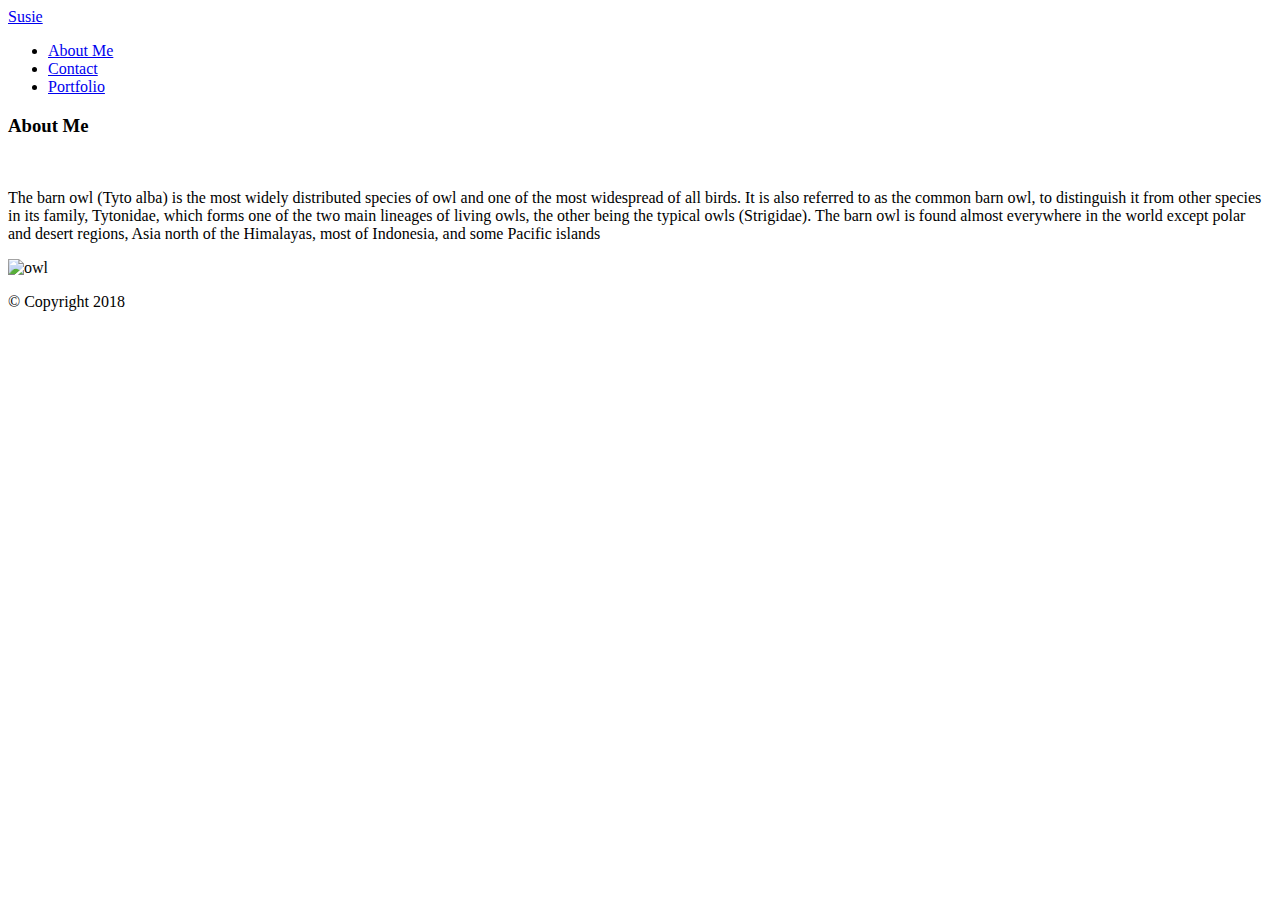
==== index.html @ e9d0a497 "here we go" ====
<!DOCTYPE html>
<html lang="en">
<head>

    <meta charset="UTF-8">
    <meta name="viewport" content="width=\, initial-scale=1.0">
    <meta http-equiv="X-UA-Compatible" content="ie=edge">
    <link rel="stylesheet" href="https://stackpath.bootstrapcdn.com/bootstrap/4.1.3/css/bootstrap.min.css" integrity="sha384-MCw98/SFnGE8fJT3GXwEOngsV7Zt27NXFoaoApmYm81iuXoPkFOJwJ8ERdknLPMO" crossorigin="anonymous">
    <link href="/Users/susie/Bootstrap-Portfolio/style.css " type="text/css" rel="stylesheet">
    <title>Susie</title>
    <nav class="navbar navbar-expand-lg navbar-light bg-light">
            <a class="navbar-brand" href="#">Susie</a>
                <div class="navbar-collapse collapse w-100 order-3 dual-collapse2">
                <ul class="navbar-nav ml-auto">
                <li class="nav-item active">
                  <a class="nav-link" href="/Users/susie/Bootstrap-Portfolio/index.html">About Me </a>
                </li>
                <li class="nav-item">
                  <a class="nav-link" href="/Users/susie/Bootstrap-Portfolio/contact.html">Contact</a>
                </li>
                <li class="nav-item">
                  <a class="nav-link" href="/Users/susie/Bootstrap-Portfolio/portfolio.html">Portfolio</a>
                </li>
              </ul>
            </div>
    </nav>
</head>


<body>

    <div class="container-fluid bg-3 text-center">    
        <h3 class="margin">About Me</h3><br>
        <div class="row">
          <div class="col-sm-3">
            <p></p>
            </div>
          <div class="col-sm-3"> 
            <p>The barn owl (Tyto alba) is the most widely distributed species of owl and one of the most widespread of all birds. It is also 
                referred to as the common barn owl, to distinguish it from other species in its family, Tytonidae, which forms one of the two main lineages 
                of living owls, the other being the typical owls (Strigidae). The barn owl is found almost 
                everywhere in the world except polar and desert regions, Asia north of the Himalayas, most of Indonesia, and some Pacific islands</p>
            
          </div>
          <div class="col-sm-3"> 
              <img src="/Users/susie/Desktop/BootCamp/Coding/tortuga.jpg"  alt="owl" width="200" height="250">
            
          </div>
          <div class="col-sm-3"> 
              <p></p>
              
            </div>
        </div>
      </div>
      
      <!-- Footer -->
      <footer class="container-fluid bg-4 text-center">
          <p>&copy; Copyright 2018</p>
      </footer>
      
</body>
</html>
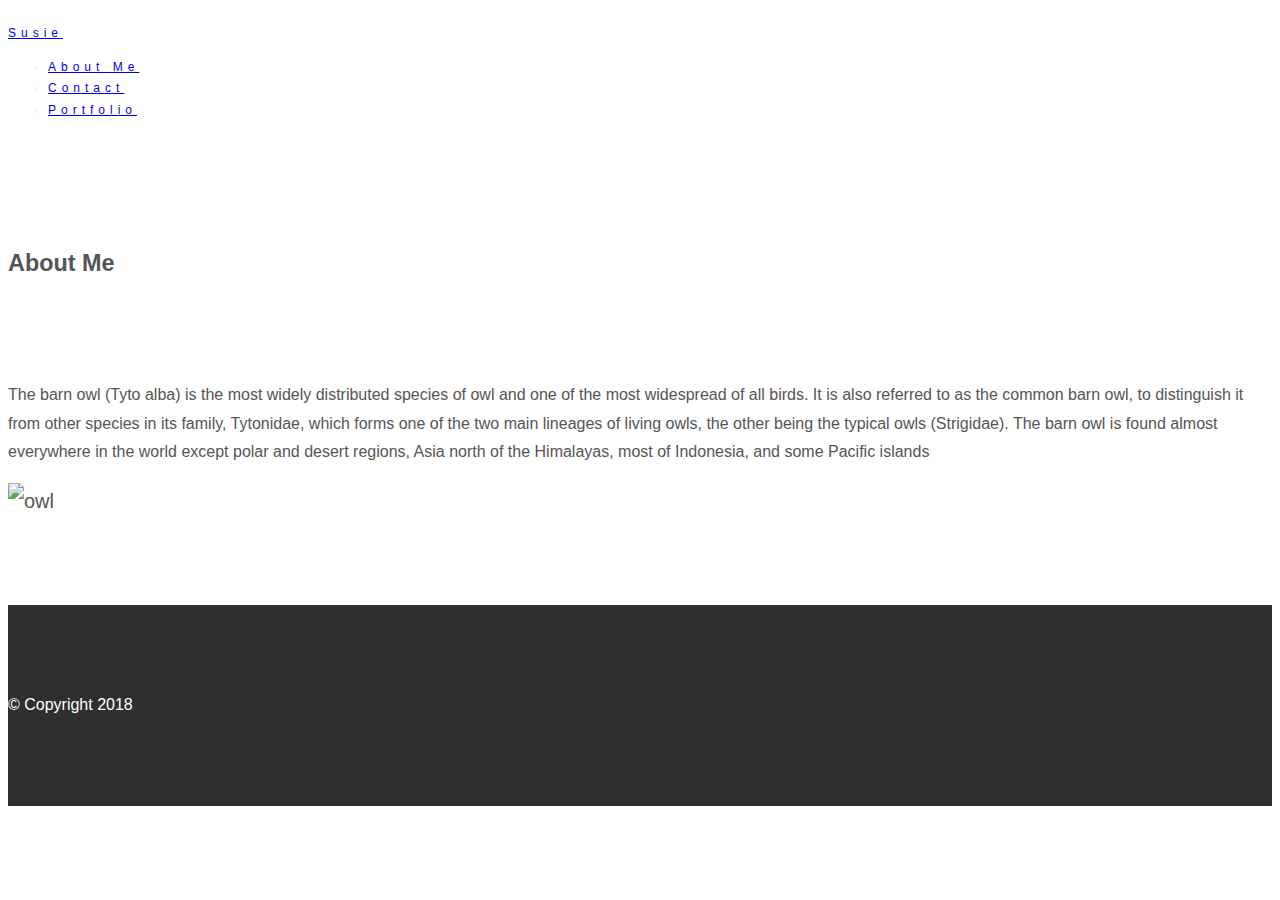
==== commit 0aae3309: "Update index.html" ====
--- a/index.html
+++ b/index.html
@@ -6,20 +6,20 @@
     <meta name="viewport" content="width=\, initial-scale=1.0">
     <meta http-equiv="X-UA-Compatible" content="ie=edge">
     <link rel="stylesheet" href="https://stackpath.bootstrapcdn.com/bootstrap/4.1.3/css/bootstrap.min.css" integrity="sha384-MCw98/SFnGE8fJT3GXwEOngsV7Zt27NXFoaoApmYm81iuXoPkFOJwJ8ERdknLPMO" crossorigin="anonymous">
-    <link href="/Users/susie/Bootstrap-Portfolio/style.css " type="text/css" rel="stylesheet">
+    <link href="https://susieo.github.io/Bootstrap-Portfolio/style.css " type="text/css" rel="stylesheet">
     <title>Susie</title>
     <nav class="navbar navbar-expand-lg navbar-light bg-light">
             <a class="navbar-brand" href="#">Susie</a>
                 <div class="navbar-collapse collapse w-100 order-3 dual-collapse2">
                 <ul class="navbar-nav ml-auto">
                 <li class="nav-item active">
-                  <a class="nav-link" href="/Users/susie/Bootstrap-Portfolio/index.html">About Me </a>
+                  <a class="nav-link" href="https://susieo.github.io/Bootstrap-Portfolio/index.html">About Me </a>
                 </li>
                 <li class="nav-item">
-                  <a class="nav-link" href="/Users/susie/Bootstrap-Portfolio/contact.html">Contact</a>
+                  <a class="nav-link" href="https://susieo.github.io/Bootstrap-Portfolio/contact.html">Contact</a>
                 </li>
                 <li class="nav-item">
-                  <a class="nav-link" href="/Users/susie/Bootstrap-Portfolio/portfolio.html">Portfolio</a>
+                  <a class="nav-link" href="https://susieo.github.io/Bootstrap-Portfolio/portfolio.html">Portfolio</a>
                 </li>
               </ul>
             </div>
@@ -43,7 +43,7 @@
             
           </div>
           <div class="col-sm-3"> 
-              <img src="/Users/susie/Desktop/BootCamp/Coding/tortuga.jpg"  alt="owl" width="200" height="250">
+              <img src="https://susieo.github.io/Bootstrap-Portfolio/tortuga.jpg"  alt="owl" width="200" height="250">
             
           </div>
           <div class="col-sm-3"> 
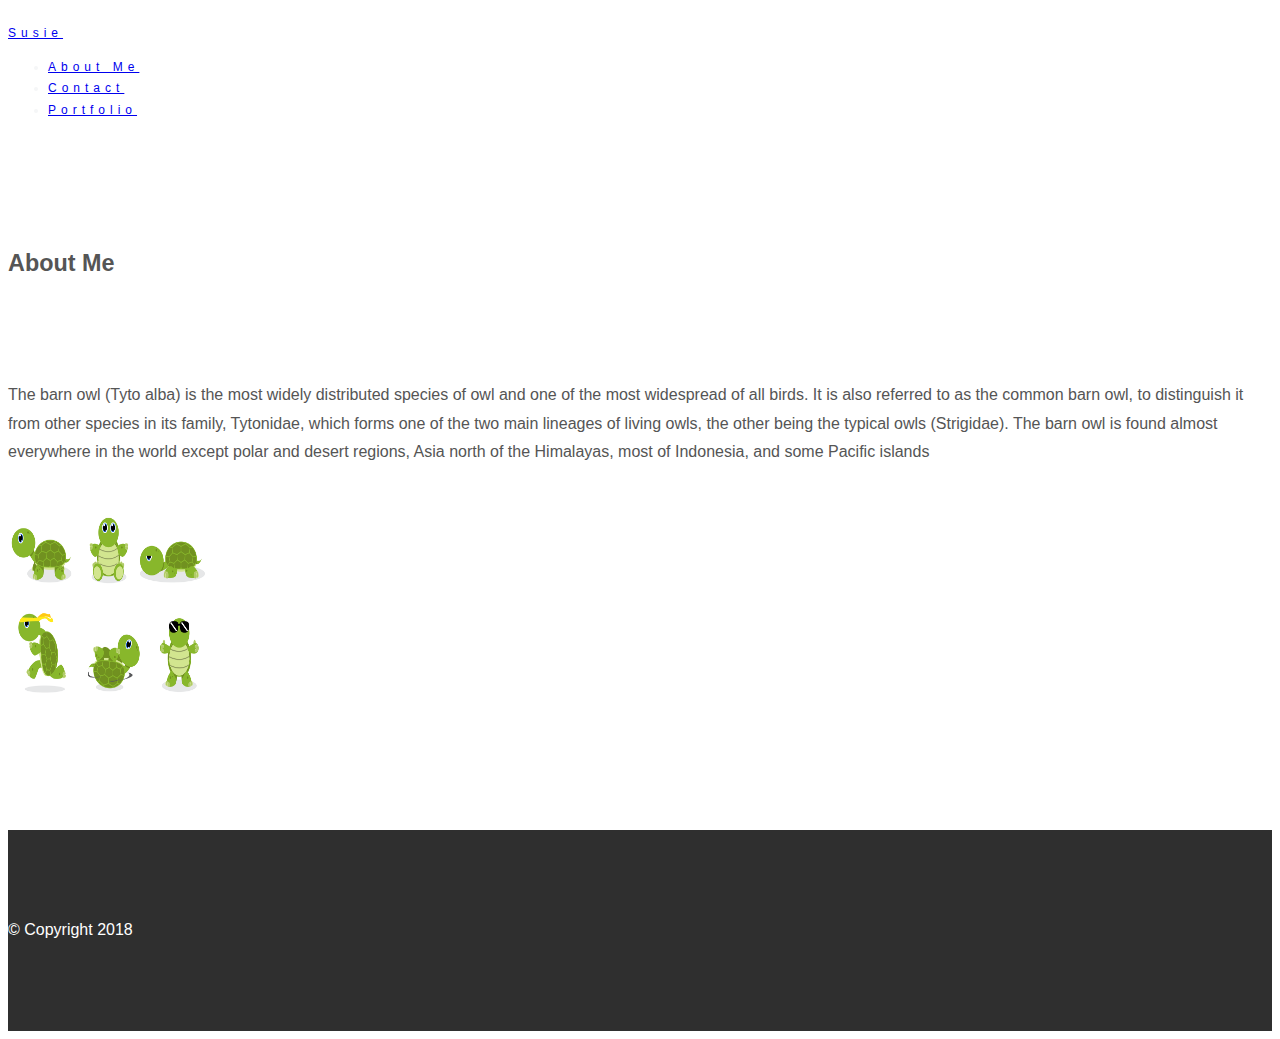
==== commit 8ba1b451: "Update index.html" ====
--- a/index.html
+++ b/index.html
@@ -43,7 +43,7 @@
             
           </div>
           <div class="col-sm-3"> 
-              <img src="https://susieo.github.io/Bootstrap-Portfolio/tortuga.jpg"  alt="owl" width="200" height="250">
+              <img src="https://susieo.github.io/Bootstrap-Portfolio/cartoon.png"  alt="owl" width="200" height="250">
             
           </div>
           <div class="col-sm-3"> 
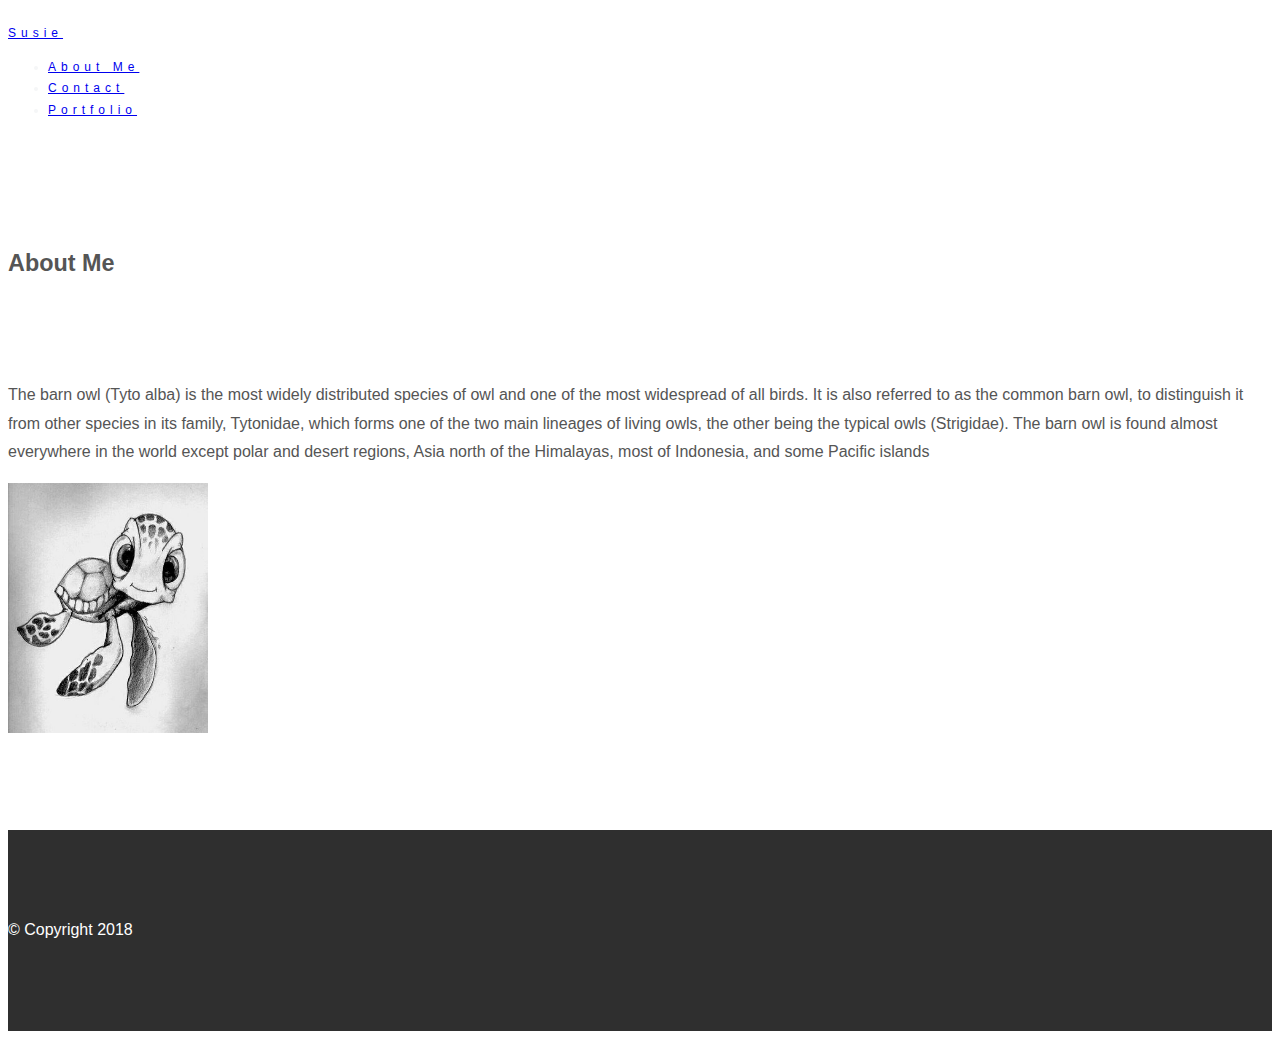
==== commit 86c10398: "Update index.html" ====
--- a/index.html
+++ b/index.html
@@ -43,7 +43,7 @@
             
           </div>
           <div class="col-sm-3"> 
-              <img src="https://susieo.github.io/Bootstrap-Portfolio/cartoon.png"  alt="owl" width="200" height="250">
+              <img src="https://susieo.github.io/Bootstrap-Portfolio/tortuga.jpg"  alt="owl" width="200" height="250">
             
           </div>
           <div class="col-sm-3"> 
